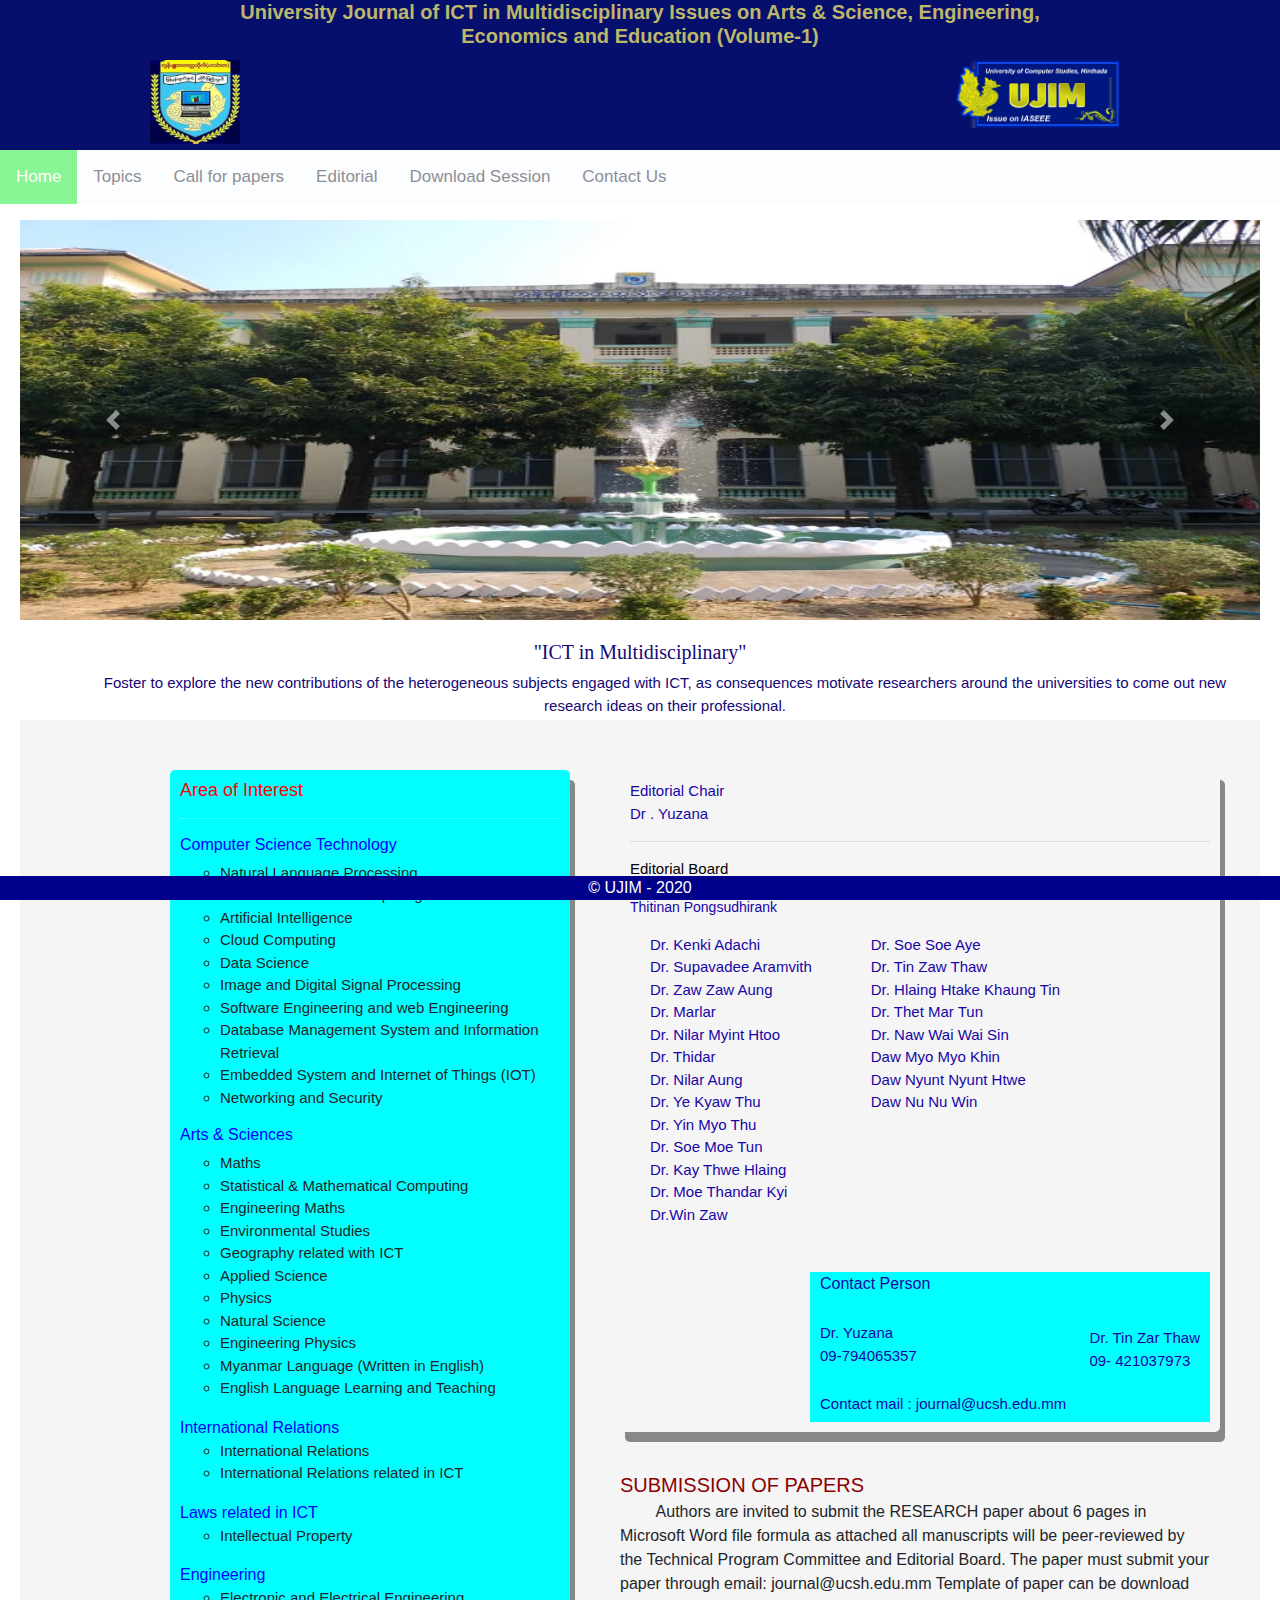
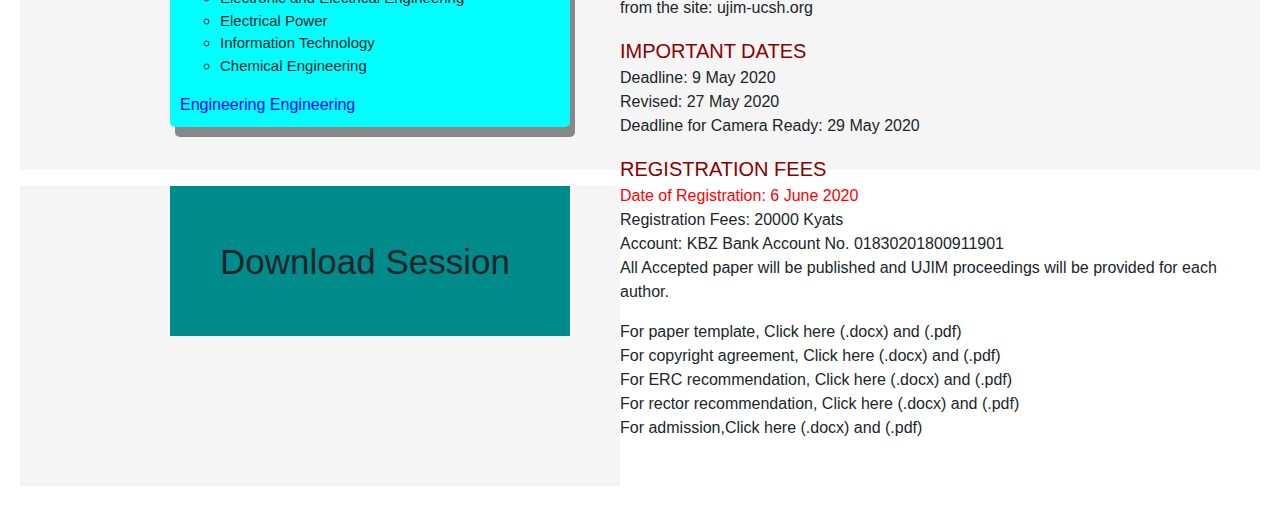
==== assignment1/index.html @ e3be50f8 "assignment1" ====
<!DOCTYPE html>
<html>
    <head>
        <title>UCSH</title>
      <link rel="stylesheet" type="text/css" href="style3.css">
      <meta name="viewport" content="width=device-width, initial-scale=1, shrink-to-fit=no">
        <title>Bootstrap 4 Carousel</title>
        <link rel="stylesheet" href="style4.css">
        <link rel="stylesheet" href="style5.css">
        <script src="style.js"></script>
        <script src="style2.js"></script>
        <script src="style3.js"></script>
    </head>
    <body>
        <div class="container">
            <div class="header">
                
                <div class="logo"><img src="logo.jpg" width="90px" class="imagelogo"></div>

                <div class="title"><h2 class="fontstyle" style="text-align: center;">University Journal of ICT in Multidisciplinary Issues on Arts & Science,
                    Engineering, Economics and Education (Volume-1)</h2></div>

                    <div class="logo1" style="text-align: right"><img src="logo1.png" width="170px" class="imagelogo1"></div>
                   
                    
            </div></div>

            <div class="topnav">
  <a class="active" href="#home">Home</a>
  <a href="#">Topics</a>
  <a href="#">Call for papers</a>
  <a href="#">Editorial</a>
  <a href="#">Download Session</a>
  <a href="#">Contact Us</a>
</div>

     <div class="mainbody">
                <div class="bs-example">
    <div id="myCarousel" class="carousel slide" data-ride="carousel">
        <!-- Carousel indicators -->
       <!--<ol class="carousel-indicators">
            <li data-target="#myCarousel" data-slide-to="0" class="active"></li>
            <li data-target="#myCarousel" data-slide-to="1"></li>
            <li data-target="#myCarousel" data-slide-to="2"></li>
        </ol>-->
        <!-- Wrapper for carousel items -->
        <div class="carousel-inner">
            <div class="carousel-item active">
                <img style="height: 400px;width: 100%;" src="image1.jpg" alt="First Slide">
            </div>
            <div class="carousel-item">
                <img style="height: 400px;width: 100%" src="image2.jpg" alt="Second Slide">
            </div>
            <div class="carousel-item">
                <img style="height: 400px;width: 100%;" src="image1.jpg" alt="Third Slide">
            </div>
        </div>
        <!-- Carousel controls -->
        <a class="carousel-control-prev" href="#myCarousel" data-slide="prev">
            <span class="carousel-control-prev-icon"></span>
        </a>
        <a class="carousel-control-next" href="#myCarousel" data-slide="next">
            <span class="carousel-control-next-icon"></span>
        </a>
    </div>
    </div>
    <h3 style="text-align: center;font-family: fantasy;color: #140775;font: lighter;font-size: 20px;">"ICT in Multidisciplinary"</h3>
    <p style="text-align: center;margin-left: 100px;margin-right:50px;color: #140775;font: lighter;font-size: 15px;position: absolute; ">
    Foster to explore the new contributions of the heterogeneous subjects engaged with ICT, as consequences motivate researchers around the universities to come out new research ideas on their professional.</p>
    </div>

    <div style="width:100%;height:1050px;background-color:whitesmoke;margin-top:200px;">
    <div class="container1" id="border">

    <h4 style="color: red;font-size: 18px">Area of Interest</h4>
    <hr class="new">
    <h5 style="font-size: 16px;color: blue;">Computer Science Technology </h5>
    <ul class="a">
        <li class="e">Natural Language Processing</li>
        <li class="e">Parallel Distributed Computing</li>
        <li class="e">Artificial Intelligence</li>
        <li class="e">Cloud Computing</li>
        <li class="e">Data Science</li>
        <li class="e">Image and Digital Signal Processing</li>
        <li class="e">Software Engineering and web Engineering</li>
        <li class="e">Database Management System and Information Retrieval</li>
        <li class="e">Embedded System and Internet of Things (IOT)</li>
        <li class="e">Networking and Security</li>   
    </ul>
    <h6 style="font-size: 16px;color: blue;">Arts & Sciences</h6>
    <ul class="a">
        <li class="e">Maths</li>
        <li class="e">Statistical & Mathematical Computing</li>
        <li class="e">Engineering Maths</li>
        <li class="e">Environmental Studies</li>
        <li class="e">Geography related with ICT</li>
        <li class="e">Applied Science</li>
        <li class="e">Physics</li>
        <li class="e">Natural Science</li>
        <li class="e">Engineering Physics</li>
        <li class="e">Myanmar Language (Written in English)</li> 
        <li class="e">English Language Learning and Teaching</li>  
    </ul>
    <h7 style="font-size: 16px;color: blue;">International Relations</h7>
    <ul class="a">
        <li class="e">International Relations</li>
        <li class="e">International Relations related in ICT</li>
    </ul>
    <h8 style="font-size: 16px;color: blue;">Laws related in ICT</h8>
        <ul class="a">
            <li class="e">Intellectual Property</li>
        </ul>
        <h9 style="font-size: 16px;color: blue;">Engineering</h9>
    <ul class="a">
        <li class="e">Electronic and Electrical Engineering</li>
        <li class="e">Electrical Power</li>
        <li class="e">Information Technology</li>
        <li class="e">Chemical Engineering</li>
    </ul>
    <h10 style="font-size: 16px;color: blue;">Engineering</h10>
    <h11 style="font-size: 16px;color: blue;">Engineering</h11>
  </div>

  <div class="container2" id="border">
    <p style="color:#1805a6;font-size: 15px">Editorial Chair<br>Dr . Yuzana</p>
    <hr class="new1">
    <p style="color:black;font-size: 15px">Editorial Board</p>
    <p style="color:#1805a6;font-size: 14px">Thitinan Pongsudhirank</p>
    <div style="float: left; margin-left: 20px;">
    <p style="color:#1805a6;font-size: 15px">     Dr. Kenki Adachi<br>
                                                    Dr. Supavadee Aramvith<br>
                                                    Dr. Zaw Zaw Aung<br>
                                                    Dr. Marlar<br>
                                                    Dr. Nilar Myint Htoo<br>
                                                    Dr. Thidar<br>
                                                    Dr. Nilar Aung<br>
                                                    Dr. Ye Kyaw Thu<br>
                                                    Dr. Yin Myo Thu<br>
                                                    Dr. Soe Moe Tun<br>
                                                    Dr. Kay Thwe Hlaing<br>
                                                    Dr. Moe Thandar Kyi<br>
                                                    Dr.Win Zaw</p>
    </div>
    <div style="float: right;margin-right:150px;">
        <p style="color:#1805a6;font-size: 15px">Dr. Soe Soe Aye<br>
                                                    Dr. Tin Zaw Thaw<br>
                                                    Dr. Hlaing Htake Khaung Tin<br>
                                                    Dr. Thet Mar Tun<br>
                                                    Dr. Naw Wai Wai Sin<br>
                                                    Daw Myo Myo Khin<br>
                                                    Daw Nyunt Nyunt Htwe<br>
                                                    Daw Nu Nu Win</p>
        </div>
        <div style="background-color: aqua; width: 400px; height: 150px; margin-top: 30px; float:right;">
        <p style="color:#1805a6 ;padding-left: 10px;">Contact Person</p>
        <p style="float:left;color:#1805a6 ;padding:10px;font-size: 15px;">
            Dr. Yuzana<br>
            09-794065357<br>
        </p>
        <p style="float:right;color:#1805a6 ;margin-top:5px;padding:10px; font-size: 15px;">
                    
            Dr. Tin Zar Thaw<br>
            09- 421037973<br>
            
        </p>
        <p style="float: left;;color:#1805a6 ; font-size: 15px;padding-left:10px ;">
                    
            Contact mail : journal@ucsh.edu.mm</p>

        </div>
        

  </div>
  <div style="float: left; background-color:whitesmoke; width: 600px;height: 300px;margin-top: 750px;margin-left:50px ;">
    <h11 style="color: darkred; font-size: 20px;">SUBMISSION OF PAPERS</h11>
  <p style="margin-right: 10px;"> &nbsp;&nbsp;&nbsp;&nbsp;&nbsp;&nbsp;&nbsp;&nbsp;Authors are invited to submit the RESEARCH paper about 6 pages in Microsoft Word file formula as attached all manuscripts will be peer-reviewed by the Technical Program Committee and Editorial Board. The paper must submit your paper through email: journal@ucsh.edu.mm Template of paper can be download from the site: ujim-ucsh.org </p>
  <h11 style="color: darkred; font-size: 20px;">IMPORTANT DATES</h11>
  <p>Deadline: 9 May 2020<br>
    Revised: 27 May 2020<br>
    Deadline for Camera Ready: 29 May 2020
    </p>
    <h11 style="color: darkred; font-size: 20px;">REGISTRATION FEES</h11>
    <p><span style="color: red;"> Date of Registration: 6 June 2020</span><br>
        Registration Fees: 20000 Kyats<br>
        Account: KBZ Bank Account No. 01830201800911901<br>
        All Accepted paper will be published and UJIM proceedings will be provided for each author. </p>
    <p>For paper template, Click here (.docx) and (.pdf)<br>
        For copyright agreement, Click here (.docx) and (.pdf)<br>
        For ERC recommendation, Click here (.docx) and (.pdf)<br>
        For rector recommendation, Click here (.docx) and (.pdf)<br>
        For admission,Click here (.docx) and (.pdf)</p>
</div>
    </div>
    <p></p>
    </div>
   
    <div style="width: 600px;height:300px;background-color:whitesmoke;">
    <p style="background-color: darkcyan;width: 400px; height: 150px;float: left;margin-left: 150px; font-size: 35px; font-weight: 100;padding-top: 50px;padding-left: 50px;"> Download Session </p>

    
</div>
    


 

            <div class="footer">
                © UJIM - 2020 
            </div>
        </div>
    </body>
</html>
---- assignment1/style3.css ----
.container
            {               
                width:100%;
                height: 500px;
                                               
            }
            .header
            {
                background-color: #060f6b;
                width:100%;
                height:150px;
                position:absolute;
                top:0;
                left:0;
                right: 0;
                            }
           
            .mainbody
            {
                position:absolute;
                top:200px;
                left:0px;
                right:0px;

                width:100%;
                height:550px;
                
            }
            .footer {
            position: fixed;
            left: 0;
            bottom: 0;
            width: 100%;
            background-color: darkblue;
            color: white;
            text-align: center;
            }
            .logo
            {
                padding-left: 150px;
                width:30%;                
                position: absolute; 
                
            }
            .logo1
            {
                padding-left: 950px;
                width:30%;
                position: absolute;               
                
                
            }
            .title
            {  
               margin-left:200px;
               margin-right:200px;
               padding-top: 0px;
               position: absolute;
                
            }
            .imagelogo
            {
              
                padding-top:60px;
            }
            .imagelogo1
            {
                padding-top: 60px;

            }
            .fontstyle
            {
                font-size: 20px;
                font-family: Arial,Roboto;
                font-weight: bold;
                color: darkkhaki;
            }
            
            /* navigationBar */

            .topnav {
                overflow: hidden;
                 background-color: #fcfdff;
                 position:absolute;
                top:150px;
                left: 0px;
                
                width:100%;
                }

                .topnav a {
                 float: left;
                color: #8d8f94;
                 text-align: center;
                padding: 14px 16px;
                 text-decoration: none;
                 font-size: 17px;
                 top:200px;

                }

            .topnav a:hover {
              background-color: #ddd;
              color: black;
            }

            .topnav a.active {
              background-color: #87f593;
              color: white;
            }

            /*image slider*/

            .carousel{
                    background: #2f4357;
                    margin-top: 20px;
                }
                .carousel-item{
                    text-align: center;
                    min-height: 280px; /* Prevent carousel from being distorted if for some reason image doesn't load */
                }
                .bs-example{
                    margin: 20px;
                }

                /* layout */
               body {
  padding: 20px;
  font: 1em Helvetica Neue, Helvetica, Arial, sans-serif;
}

* {box-sizing: border-box;}

p {
  margin: 0 0 1em 0;
}


.container1{
  border-radius: 5px;
  padding: 20px;
  width:400px;
  float: left ;
  position: relative;
  margin-left: 150px;
  margin-top: 50px;
  margin-bottom: 50px;
  background-color: aqua;
}

.container2{
  border-radius: 5px;
  padding: 20px;
  width:600px;
  float: right ;
  margin-left: 600px;
  margin-right: 300px;
  margin-top: 50px;
  background-color:whitesmoke;
  position: absolute;
}
/*list*/
ul.a {
  list-style-type: circle;
}

ul.b {
  list-style-type: square;
}

ol.c {
  list-style-type: upper-roman;
}

ol.d {
  list-style-type: lower-alpha;
}
li.e{
  font-size: 15px;
}
/*under line*/
hr.new {
  border-top: 1px dotted red;}
  span.ingredient {
    color:#45a049;
}
hr.new {
  border-top: 1px dotted wheat;}
  span.ingredient {
    color:#45a049;
}

/*border*/

#border{
  border: 0px solid;
  padding: 10px;
  box-shadow: 5px 10px #888888;
}
---- assignment1/style5.css ----
/*!
 *  Font Awesome 4.7.0 by @davegandy - http://fontawesome.io - @fontawesome
 *  License - http://fontawesome.io/license (Font: SIL OFL 1.1, CSS: MIT License)
 */@font-face{font-family:'FontAwesome';src:url('../fonts/fontawesome-webfont.eot?v=4.7.0');src:url('../fonts/fontawesome-webfont.eot?#iefix&v=4.7.0') format('embedded-opentype'),url('../fonts/fontawesome-webfont.woff2?v=4.7.0') format('woff2'),url('../fonts/fontawesome-webfont.woff?v=4.7.0') format('woff'),url('../fonts/fontawesome-webfont.ttf?v=4.7.0') format('truetype'),url('../fonts/fontawesome-webfont.svg?v=4.7.0#fontawesomeregular') format('svg');font-weight:normal;font-style:normal}.fa{display:inline-block;font:normal normal normal 14px/1 FontAwesome;font-size:inherit;text-rendering:auto;-webkit-font-smoothing:antialiased;-moz-osx-font-smoothing:grayscale}.fa-lg{font-size:1.33333333em;line-height:.75em;vertical-align:-15%}.fa-2x{font-size:2em}.fa-3x{font-size:3em}.fa-4x{font-size:4em}.fa-5x{font-size:5em}.fa-fw{width:1.28571429em;text-align:center}.fa-ul{padding-left:0;margin-left:2.14285714em;list-style-type:none}.fa-ul>li{position:relative}.fa-li{position:absolute;left:-2.14285714em;width:2.14285714em;top:.14285714em;text-align:center}.fa-li.fa-lg{left:-1.85714286em}.fa-border{padding:.2em .25em .15em;border:solid .08em #eee;border-radius:.1em}.fa-pull-left{float:left}.fa-pull-right{float:right}.fa.fa-pull-left{margin-right:.3em}.fa.fa-pull-right{margin-left:.3em}.pull-right{float:right}.pull-left{float:left}.fa.pull-left{margin-right:.3em}.fa.pull-right{margin-left:.3em}.fa-spin{-webkit-animation:fa-spin 2s infinite linear;animation:fa-spin 2s infinite linear}.fa-pulse{-webkit-animation:fa-spin 1s infinite steps(8);animation:fa-spin 1s infinite steps(8)}@-webkit-keyframes fa-spin{0%{-webkit-transform:rotate(0deg);transform:rotate(0deg)}100%{-webkit-transform:rotate(359deg);transform:rotate(359deg)}}@keyframes fa-spin{0%{-webkit-transform:rotate(0deg);transform:rotate(0deg)}100%{-webkit-transform:rotate(359deg);transform:rotate(359deg)}}.fa-rotate-90{-ms-filter:"progid:DXImageTransform.Microsoft.BasicImage(rotation=1)";-webkit-transform:rotate(90deg);-ms-transform:rotate(90deg);transform:rotate(90deg)}.fa-rotate-180{-ms-filter:"progid:DXImageTransform.Microsoft.BasicImage(rotation=2)";-webkit-transform:rotate(180deg);-ms-transform:rotate(180deg);transform:rotate(180deg)}.fa-rotate-270{-ms-filter:"progid:DXImageTransform.Microsoft.BasicImage(rotation=3)";-webkit-transform:rotate(270deg);-ms-transform:rotate(270deg);transform:rotate(270deg)}.fa-flip-horizontal{-ms-filter:"progid:DXImageTransform.Microsoft.BasicImage(rotation=0, mirror=1)";-webkit-transform:scale(-1, 1);-ms-transform:scale(-1, 1);transform:scale(-1, 1)}.fa-flip-vertical{-ms-filter:"progid:DXImageTransform.Microsoft.BasicImage(rotation=2, mirror=1)";-webkit-transform:scale(1, -1);-ms-transform:scale(1, -1);transform:scale(1, -1)}:root .fa-rotate-90,:root .fa-rotate-180,:root .fa-rotate-270,:root .fa-flip-horizontal,:root .fa-flip-vertical{filter:none}.fa-stack{position:relative;display:inline-block;width:2em;height:2em;line-height:2em;vertical-align:middle}.fa-stack-1x,.fa-stack-2x{position:absolute;left:0;width:100%;text-align:center}.fa-stack-1x{line-height:inherit}.fa-stack-2x{font-size:2em}.fa-inverse{color:#fff}.fa-glass:before{content:"\f000"}.fa-music:before{content:"\f001"}.fa-search:before{content:"\f002"}.fa-envelope-o:before{content:"\f003"}.fa-heart:before{content:"\f004"}.fa-star:before{content:"\f005"}.fa-star-o:before{content:"\f006"}.fa-user:before{content:"\f007"}.fa-film:before{content:"\f008"}.fa-th-large:before{content:"\f009"}.fa-th:before{content:"\f00a"}.fa-th-list:before{content:"\f00b"}.fa-check:before{content:"\f00c"}.fa-remove:before,.fa-close:before,.fa-times:before{content:"\f00d"}.fa-search-plus:before{content:"\f00e"}.fa-search-minus:before{content:"\f010"}.fa-power-off:before{content:"\f011"}.fa-signal:before{content:"\f012"}.fa-gear:before,.fa-cog:before{content:"\f013"}.fa-trash-o:before{content:"\f014"}.fa-home:before{content:"\f015"}.fa-file-o:before{content:"\f016"}.fa-clock-o:before{content:"\f017"}.fa-road:before{content:"\f018"}.fa-download:before{content:"\f019"}.fa-arrow-circle-o-down:before{content:"\f01a"}.fa-arrow-circle-o-up:before{content:"\f01b"}.fa-inbox:before{content:"\f01c"}.fa-play-circle-o:before{content:"\f01d"}.fa-rotate-right:before,.fa-repeat:before{content:"\f01e"}.fa-refresh:before{content:"\f021"}.fa-list-alt:before{content:"\f022"}.fa-lock:before{content:"\f023"}.fa-flag:before{content:"\f024"}.fa-headphones:before{content:"\f025"}.fa-volume-off:before{content:"\f026"}.fa-volume-down:before{content:"\f027"}.fa-volume-up:before{content:"\f028"}.fa-qrcode:before{content:"\f029"}.fa-barcode:before{content:"\f02a"}.fa-tag:before{content:"\f02b"}.fa-tags:before{content:"\f02c"}.fa-book:before{content:"\f02d"}.fa-bookmark:before{content:"\f02e"}.fa-print:before{content:"\f02f"}.fa-camera:before{content:"\f030"}.fa-font:before{content:"\f031"}.fa-bold:before{content:"\f032"}.fa-italic:before{content:"\f033"}.fa-text-height:before{content:"\f034"}.fa-text-width:before{content:"\f035"}.fa-align-left:before{content:"\f036"}.fa-align-center:before{content:"\f037"}.fa-align-right:before{content:"\f038"}.fa-align-justify:before{content:"\f039"}.fa-list:before{content:"\f03a"}.fa-dedent:before,.fa-outdent:before{content:"\f03b"}.fa-indent:before{content:"\f03c"}.fa-video-camera:before{content:"\f03d"}.fa-photo:before,.fa-image:before,.fa-picture-o:before{content:"\f03e"}.fa-pencil:before{content:"\f040"}.fa-map-marker:before{content:"\f041"}.fa-adjust:before{content:"\f042"}.fa-tint:before{content:"\f043"}.fa-edit:before,.fa-pencil-square-o:before{content:"\f044"}.fa-share-square-o:before{content:"\f045"}.fa-check-square-o:before{content:"\f046"}.fa-arrows:before{content:"\f047"}.fa-step-backward:before{content:"\f048"}.fa-fast-backward:before{content:"\f049"}.fa-backward:before{content:"\f04a"}.fa-play:before{content:"\f04b"}.fa-pause:before{content:"\f04c"}.fa-stop:before{content:"\f04d"}.fa-forward:before{content:"\f04e"}.fa-fast-forward:before{content:"\f050"}.fa-step-forward:before{content:"\f051"}.fa-eject:before{content:"\f052"}.fa-chevron-left:before{content:"\f053"}.fa-chevron-right:before{content:"\f054"}.fa-plus-circle:before{content:"\f055"}.fa-minus-circle:before{content:"\f056"}.fa-times-circle:before{content:"\f057"}.fa-check-circle:before{content:"\f058"}.fa-question-circle:before{content:"\f059"}.fa-info-circle:before{content:"\f05a"}.fa-crosshairs:before{content:"\f05b"}.fa-times-circle-o:before{content:"\f05c"}.fa-check-circle-o:before{content:"\f05d"}.fa-ban:before{content:"\f05e"}.fa-arrow-left:before{content:"\f060"}.fa-arrow-right:before{content:"\f061"}.fa-arrow-up:before{content:"\f062"}.fa-arrow-down:before{content:"\f063"}.fa-mail-forward:before,.fa-share:before{content:"\f064"}.fa-expand:before{content:"\f065"}.fa-compress:before{content:"\f066"}.fa-plus:before{content:"\f067"}.fa-minus:before{content:"\f068"}.fa-asterisk:before{content:"\f069"}.fa-exclamation-circle:before{content:"\f06a"}.fa-gift:before{content:"\f06b"}.fa-leaf:before{content:"\f06c"}.fa-fire:before{content:"\f06d"}.fa-eye:before{content:"\f06e"}.fa-eye-slash:before{content:"\f070"}.fa-warning:before,.fa-exclamation-triangle:before{content:"\f071"}.fa-plane:before{content:"\f072"}.fa-calendar:before{content:"\f073"}.fa-random:before{content:"\f074"}.fa-comment:before{content:"\f075"}.fa-magnet:before{content:"\f076"}.fa-chevron-up:before{content:"\f077"}.fa-chevron-down:before{content:"\f078"}.fa-retweet:before{content:"\f079"}.fa-shopping-cart:before{content:"\f07a"}.fa-folder:before{content:"\f07b"}.fa-folder-open:before{content:"\f07c"}.fa-arrows-v:before{content:"\f07d"}.fa-arrows-h:before{content:"\f07e"}.fa-bar-chart-o:before,.fa-bar-chart:before{content:"\f080"}.fa-twitter-square:before{content:"\f081"}.fa-facebook-square:before{content:"\f082"}.fa-camera-retro:before{content:"\f083"}.fa-key:before{content:"\f084"}.fa-gears:before,.fa-cogs:before{content:"\f085"}.fa-comments:before{content:"\f086"}.fa-thumbs-o-up:before{content:"\f087"}.fa-thumbs-o-down:before{content:"\f088"}.fa-star-half:before{content:"\f089"}.fa-heart-o:before{content:"\f08a"}.fa-sign-out:before{content:"\f08b"}.fa-linkedin-square:before{content:"\f08c"}.fa-thumb-tack:before{content:"\f08d"}.fa-external-link:before{content:"\f08e"}.fa-sign-in:before{content:"\f090"}.fa-trophy:before{content:"\f091"}.fa-github-square:before{content:"\f092"}.fa-upload:before{content:"\f093"}.fa-lemon-o:before{content:"\f094"}.fa-phone:before{content:"\f095"}.fa-square-o:before{content:"\f096"}.fa-bookmark-o:before{content:"\f097"}.fa-phone-square:before{content:"\f098"}.fa-twitter:before{content:"\f099"}.fa-facebook-f:before,.fa-facebook:before{content:"\f09a"}.fa-github:before{content:"\f09b"}.fa-unlock:before{content:"\f09c"}.fa-credit-card:before{content:"\f09d"}.fa-feed:before,.fa-rss:before{content:"\f09e"}.fa-hdd-o:before{content:"\f0a0"}.fa-bullhorn:before{content:"\f0a1"}.fa-bell:before{content:"\f0f3"}.fa-certificate:before{content:"\f0a3"}.fa-hand-o-right:before{content:"\f0a4"}.fa-hand-o-left:before{content:"\f0a5"}.fa-hand-o-up:before{content:"\f0a6"}.fa-hand-o-down:before{content:"\f0a7"}.fa-arrow-circle-left:before{content:"\f0a8"}.fa-arrow-circle-right:before{content:"\f0a9"}.fa-arrow-circle-up:before{content:"\f0aa"}.fa-arrow-circle-down:before{content:"\f0ab"}.fa-globe:before{content:"\f0ac"}.fa-wrench:before{content:"\f0ad"}.fa-tasks:before{content:"\f0ae"}.fa-filter:before{content:"\f0b0"}.fa-briefcase:before{content:"\f0b1"}.fa-arrows-alt:before{content:"\f0b2"}.fa-group:before,.fa-users:before{content:"\f0c0"}.fa-chain:before,.fa-link:before{content:"\f0c1"}.fa-cloud:before{content:"\f0c2"}.fa-flask:before{content:"\f0c3"}.fa-cut:before,.fa-scissors:before{content:"\f0c4"}.fa-copy:before,.fa-files-o:before{content:"\f0c5"}.fa-paperclip:before{content:"\f0c6"}.fa-save:before,.fa-floppy-o:before{content:"\f0c7"}.fa-square:before{content:"\f0c8"}.fa-navicon:before,.fa-reorder:before,.fa-bars:before{content:"\f0c9"}.fa-list-ul:before{content:"\f0ca"}.fa-list-ol:before{content:"\f0cb"}.fa-strikethrough:before{content:"\f0cc"}.fa-underline:before{content:"\f0cd"}.fa-table:before{content:"\f0ce"}.fa-magic:before{content:"\f0d0"}.fa-truck:before{content:"\f0d1"}.fa-pinterest:before{content:"\f0d2"}.fa-pinterest-square:before{content:"\f0d3"}.fa-google-plus-square:before{content:"\f0d4"}.fa-google-plus:before{content:"\f0d5"}.fa-money:before{content:"\f0d6"}.fa-caret-down:before{content:"\f0d7"}.fa-caret-up:before{content:"\f0d8"}.fa-caret-left:before{content:"\f0d9"}.fa-caret-right:before{content:"\f0da"}.fa-columns:before{content:"\f0db"}.fa-unsorted:before,.fa-sort:before{content:"\f0dc"}.fa-sort-down:before,.fa-sort-desc:before{content:"\f0dd"}.fa-sort-up:before,.fa-sort-asc:before{content:"\f0de"}.fa-envelope:before{content:"\f0e0"}.fa-linkedin:before{content:"\f0e1"}.fa-rotate-left:before,.fa-undo:before{content:"\f0e2"}.fa-legal:before,.fa-gavel:before{content:"\f0e3"}.fa-dashboard:before,.fa-tachometer:before{content:"\f0e4"}.fa-comment-o:before{content:"\f0e5"}.fa-comments-o:before{content:"\f0e6"}.fa-flash:before,.fa-bolt:before{content:"\f0e7"}.fa-sitemap:before{content:"\f0e8"}.fa-umbrella:before{content:"\f0e9"}.fa-paste:before,.fa-clipboard:before{content:"\f0ea"}.fa-lightbulb-o:before{content:"\f0eb"}.fa-exchange:before{content:"\f0ec"}.fa-cloud-download:before{content:"\f0ed"}.fa-cloud-upload:before{content:"\f0ee"}.fa-user-md:before{content:"\f0f0"}.fa-stethoscope:before{content:"\f0f1"}.fa-suitcase:before{content:"\f0f2"}.fa-bell-o:before{content:"\f0a2"}.fa-coffee:before{content:"\f0f4"}.fa-cutlery:before{content:"\f0f5"}.fa-file-text-o:before{content:"\f0f6"}.fa-building-o:before{content:"\f0f7"}.fa-hospital-o:before{content:"\f0f8"}.fa-ambulance:before{content:"\f0f9"}.fa-medkit:before{content:"\f0fa"}.fa-fighter-jet:before{content:"\f0fb"}.fa-beer:before{content:"\f0fc"}.fa-h-square:before{content:"\f0fd"}.fa-plus-square:before{content:"\f0fe"}.fa-angle-double-left:before{content:"\f100"}.fa-angle-double-right:before{content:"\f101"}.fa-angle-double-up:before{content:"\f102"}.fa-angle-double-down:before{content:"\f103"}.fa-angle-left:before{content:"\f104"}.fa-angle-right:before{content:"\f105"}.fa-angle-up:before{content:"\f106"}.fa-angle-down:before{content:"\f107"}.fa-desktop:before{content:"\f108"}.fa-laptop:before{content:"\f109"}.fa-tablet:before{content:"\f10a"}.fa-mobile-phone:before,.fa-mobile:before{content:"\f10b"}.fa-circle-o:before{content:"\f10c"}.fa-quote-left:before{content:"\f10d"}.fa-quote-right:before{content:"\f10e"}.fa-spinner:before{content:"\f110"}.fa-circle:before{content:"\f111"}.fa-mail-reply:before,.fa-reply:before{content:"\f112"}.fa-github-alt:before{content:"\f113"}.fa-folder-o:before{content:"\f114"}.fa-folder-open-o:before{content:"\f115"}.fa-smile-o:before{content:"\f118"}.fa-frown-o:before{content:"\f119"}.fa-meh-o:before{content:"\f11a"}.fa-gamepad:before{content:"\f11b"}.fa-keyboard-o:before{content:"\f11c"}.fa-flag-o:before{content:"\f11d"}.fa-flag-checkered:before{content:"\f11e"}.fa-terminal:before{content:"\f120"}.fa-code:before{content:"\f121"}.fa-mail-reply-all:before,.fa-reply-all:before{content:"\f122"}.fa-star-half-empty:before,.fa-star-half-full:before,.fa-star-half-o:before{content:"\f123"}.fa-location-arrow:before{content:"\f124"}.fa-crop:before{content:"\f125"}.fa-code-fork:before{content:"\f126"}.fa-unlink:before,.fa-chain-broken:before{content:"\f127"}.fa-question:before{content:"\f128"}.fa-info:before{content:"\f129"}.fa-exclamation:before{content:"\f12a"}.fa-superscript:before{content:"\f12b"}.fa-subscript:before{content:"\f12c"}.fa-eraser:before{content:"\f12d"}.fa-puzzle-piece:before{content:"\f12e"}.fa-microphone:before{content:"\f130"}.fa-microphone-slash:before{content:"\f131"}.fa-shield:before{content:"\f132"}.fa-calendar-o:before{content:"\f133"}.fa-fire-extinguisher:before{content:"\f134"}.fa-rocket:before{content:"\f135"}.fa-maxcdn:before{content:"\f136"}.fa-chevron-circle-left:before{content:"\f137"}.fa-chevron-circle-right:before{content:"\f138"}.fa-chevron-circle-up:before{content:"\f139"}.fa-chevron-circle-down:before{content:"\f13a"}.fa-html5:before{content:"\f13b"}.fa-css3:before{content:"\f13c"}.fa-anchor:before{content:"\f13d"}.fa-unlock-alt:before{content:"\f13e"}.fa-bullseye:before{content:"\f140"}.fa-ellipsis-h:before{content:"\f141"}.fa-ellipsis-v:before{content:"\f142"}.fa-rss-square:before{content:"\f143"}.fa-play-circle:before{content:"\f144"}.fa-ticket:before{content:"\f145"}.fa-minus-square:before{content:"\f146"}.fa-minus-square-o:before{content:"\f147"}.fa-level-up:before{content:"\f148"}.fa-level-down:before{content:"\f149"}.fa-check-square:before{content:"\f14a"}.fa-pencil-square:before{content:"\f14b"}.fa-external-link-square:before{content:"\f14c"}.fa-share-square:before{content:"\f14d"}.fa-compass:before{content:"\f14e"}.fa-toggle-down:before,.fa-caret-square-o-down:before{content:"\f150"}.fa-toggle-up:before,.fa-caret-square-o-up:before{content:"\f151"}.fa-toggle-right:before,.fa-caret-square-o-right:before{content:"\f152"}.fa-euro:before,.fa-eur:before{content:"\f153"}.fa-gbp:before{content:"\f154"}.fa-dollar:before,.fa-usd:before{content:"\f155"}.fa-rupee:before,.fa-inr:before{content:"\f156"}.fa-cny:before,.fa-rmb:before,.fa-yen:before,.fa-jpy:before{content:"\f157"}.fa-ruble:before,.fa-rouble:before,.fa-rub:before{content:"\f158"}.fa-won:before,.fa-krw:before{content:"\f159"}.fa-bitcoin:before,.fa-btc:before{content:"\f15a"}.fa-file:before{content:"\f15b"}.fa-file-text:before{content:"\f15c"}.fa-sort-alpha-asc:before{content:"\f15d"}.fa-sort-alpha-desc:before{content:"\f15e"}.fa-sort-amount-asc:before{content:"\f160"}.fa-sort-amount-desc:before{content:"\f161"}.fa-sort-numeric-asc:before{content:"\f162"}.fa-sort-numeric-desc:before{content:"\f163"}.fa-thumbs-up:before{content:"\f164"}.fa-thumbs-down:before{content:"\f165"}.fa-youtube-square:before{content:"\f166"}.fa-youtube:before{content:"\f167"}.fa-xing:before{content:"\f168"}.fa-xing-square:before{content:"\f169"}.fa-youtube-play:before{content:"\f16a"}.fa-dropbox:before{content:"\f16b"}.fa-stack-overflow:before{content:"\f16c"}.fa-instagram:before{content:"\f16d"}.fa-flickr:before{content:"\f16e"}.fa-adn:before{content:"\f170"}.fa-bitbucket:before{content:"\f171"}.fa-bitbucket-square:before{content:"\f172"}.fa-tumblr:before{content:"\f173"}.fa-tumblr-square:before{content:"\f174"}.fa-long-arrow-down:before{content:"\f175"}.fa-long-arrow-up:before{content:"\f176"}.fa-long-arrow-left:before{content:"\f177"}.fa-long-arrow-right:before{content:"\f178"}.fa-apple:before{content:"\f179"}.fa-windows:before{content:"\f17a"}.fa-android:before{content:"\f17b"}.fa-linux:before{content:"\f17c"}.fa-dribbble:before{content:"\f17d"}.fa-skype:before{content:"\f17e"}.fa-foursquare:before{content:"\f180"}.fa-trello:before{content:"\f181"}.fa-female:before{content:"\f182"}.fa-male:before{content:"\f183"}.fa-gittip:before,.fa-gratipay:before{content:"\f184"}.fa-sun-o:before{content:"\f185"}.fa-moon-o:before{content:"\f186"}.fa-archive:before{content:"\f187"}.fa-bug:before{content:"\f188"}.fa-vk:before{content:"\f189"}.fa-weibo:before{content:"\f18a"}.fa-renren:before{content:"\f18b"}.fa-pagelines:before{content:"\f18c"}.fa-stack-exchange:before{content:"\f18d"}.fa-arrow-circle-o-right:before{content:"\f18e"}.fa-arrow-circle-o-left:before{content:"\f190"}.fa-toggle-left:before,.fa-caret-square-o-left:before{content:"\f191"}.fa-dot-circle-o:before{content:"\f192"}.fa-wheelchair:before{content:"\f193"}.fa-vimeo-square:before{content:"\f194"}.fa-turkish-lira:before,.fa-try:before{content:"\f195"}.fa-plus-square-o:before{content:"\f196"}.fa-space-shuttle:before{content:"\f197"}.fa-slack:before{content:"\f198"}.fa-envelope-square:before{content:"\f199"}.fa-wordpress:before{content:"\f19a"}.fa-openid:before{content:"\f19b"}.fa-institution:before,.fa-bank:before,.fa-university:before{content:"\f19c"}.fa-mortar-board:before,.fa-graduation-cap:before{content:"\f19d"}.fa-yahoo:before{content:"\f19e"}.fa-google:before{content:"\f1a0"}.fa-reddit:before{content:"\f1a1"}.fa-reddit-square:before{content:"\f1a2"}.fa-stumbleupon-circle:before{content:"\f1a3"}.fa-stumbleupon:before{content:"\f1a4"}.fa-delicious:before{content:"\f1a5"}.fa-digg:before{content:"\f1a6"}.fa-pied-piper-pp:before{content:"\f1a7"}.fa-pied-piper-alt:before{content:"\f1a8"}.fa-drupal:before{content:"\f1a9"}.fa-joomla:before{content:"\f1aa"}.fa-language:before{content:"\f1ab"}.fa-fax:before{content:"\f1ac"}.fa-building:before{content:"\f1ad"}.fa-child:before{content:"\f1ae"}.fa-paw:before{content:"\f1b0"}.fa-spoon:before{content:"\f1b1"}.fa-cube:before{content:"\f1b2"}.fa-cubes:before{content:"\f1b3"}.fa-behance:before{content:"\f1b4"}.fa-behance-square:before{content:"\f1b5"}.fa-steam:before{content:"\f1b6"}.fa-steam-square:before{content:"\f1b7"}.fa-recycle:before{content:"\f1b8"}.fa-automobile:before,.fa-car:before{content:"\f1b9"}.fa-cab:before,.fa-taxi:before{content:"\f1ba"}.fa-tree:before{content:"\f1bb"}.fa-spotify:before{content:"\f1bc"}.fa-deviantart:before{content:"\f1bd"}.fa-soundcloud:before{content:"\f1be"}.fa-database:before{content:"\f1c0"}.fa-file-pdf-o:before{content:"\f1c1"}.fa-file-word-o:before{content:"\f1c2"}.fa-file-excel-o:before{content:"\f1c3"}.fa-file-powerpoint-o:before{content:"\f1c4"}.fa-file-photo-o:before,.fa-file-picture-o:before,.fa-file-image-o:before{content:"\f1c5"}.fa-file-zip-o:before,.fa-file-archive-o:before{content:"\f1c6"}.fa-file-sound-o:before,.fa-file-audio-o:before{content:"\f1c7"}.fa-file-movie-o:before,.fa-file-video-o:before{content:"\f1c8"}.fa-file-code-o:before{content:"\f1c9"}.fa-vine:before{content:"\f1ca"}.fa-codepen:before{content:"\f1cb"}.fa-jsfiddle:before{content:"\f1cc"}.fa-life-bouy:before,.fa-life-buoy:before,.fa-life-saver:before,.fa-support:before,.fa-life-ring:before{content:"\f1cd"}.fa-circle-o-notch:before{content:"\f1ce"}.fa-ra:before,.fa-resistance:before,.fa-rebel:before{content:"\f1d0"}.fa-ge:before,.fa-empire:before{content:"\f1d1"}.fa-git-square:before{content:"\f1d2"}.fa-git:before{content:"\f1d3"}.fa-y-combinator-square:before,.fa-yc-square:before,.fa-hacker-news:before{content:"\f1d4"}.fa-tencent-weibo:before{content:"\f1d5"}.fa-qq:before{content:"\f1d6"}.fa-wechat:before,.fa-weixin:before{content:"\f1d7"}.fa-send:before,.fa-paper-plane:before{content:"\f1d8"}.fa-send-o:before,.fa-paper-plane-o:before{content:"\f1d9"}.fa-history:before{content:"\f1da"}.fa-circle-thin:before{content:"\f1db"}.fa-header:before{content:"\f1dc"}.fa-paragraph:before{content:"\f1dd"}.fa-sliders:before{content:"\f1de"}.fa-share-alt:before{content:"\f1e0"}.fa-share-alt-square:before{content:"\f1e1"}.fa-bomb:before{content:"\f1e2"}.fa-soccer-ball-o:before,.fa-futbol-o:before{content:"\f1e3"}.fa-tty:before{content:"\f1e4"}.fa-binoculars:before{content:"\f1e5"}.fa-plug:before{content:"\f1e6"}.fa-slideshare:before{content:"\f1e7"}.fa-twitch:before{content:"\f1e8"}.fa-yelp:before{content:"\f1e9"}.fa-newspaper-o:before{content:"\f1ea"}.fa-wifi:before{content:"\f1eb"}.fa-calculator:before{content:"\f1ec"}.fa-paypal:before{content:"\f1ed"}.fa-google-wallet:before{content:"\f1ee"}.fa-cc-visa:before{content:"\f1f0"}.fa-cc-mastercard:before{content:"\f1f1"}.fa-cc-discover:before{content:"\f1f2"}.fa-cc-amex:before{content:"\f1f3"}.fa-cc-paypal:before{content:"\f1f4"}.fa-cc-stripe:before{content:"\f1f5"}.fa-bell-slash:before{content:"\f1f6"}.fa-bell-slash-o:before{content:"\f1f7"}.fa-trash:before{content:"\f1f8"}.fa-copyright:before{content:"\f1f9"}.fa-at:before{content:"\f1fa"}.fa-eyedropper:before{content:"\f1fb"}.fa-paint-brush:before{content:"\f1fc"}.fa-birthday-cake:before{content:"\f1fd"}.fa-area-chart:before{content:"\f1fe"}.fa-pie-chart:before{content:"\f200"}.fa-line-chart:before{content:"\f201"}.fa-lastfm:before{content:"\f202"}.fa-lastfm-square:before{content:"\f203"}.fa-toggle-off:before{content:"\f204"}.fa-toggle-on:before{content:"\f205"}.fa-bicycle:before{content:"\f206"}.fa-bus:before{content:"\f207"}.fa-ioxhost:before{content:"\f208"}.fa-angellist:before{content:"\f209"}.fa-cc:before{content:"\f20a"}.fa-shekel:before,.fa-sheqel:before,.fa-ils:before{content:"\f20b"}.fa-meanpath:before{content:"\f20c"}.fa-buysellads:before{content:"\f20d"}.fa-connectdevelop:before{content:"\f20e"}.fa-dashcube:before{content:"\f210"}.fa-forumbee:before{content:"\f211"}.fa-leanpub:before{content:"\f212"}.fa-sellsy:before{content:"\f213"}.fa-shirtsinbulk:before{content:"\f214"}.fa-simplybuilt:before{content:"\f215"}.fa-skyatlas:before{content:"\f216"}.fa-cart-plus:before{content:"\f217"}.fa-cart-arrow-down:before{content:"\f218"}.fa-diamond:before{content:"\f219"}.fa-ship:before{content:"\f21a"}.fa-user-secret:before{content:"\f21b"}.fa-motorcycle:before{content:"\f21c"}.fa-street-view:before{content:"\f21d"}.fa-heartbeat:before{content:"\f21e"}.fa-venus:before{content:"\f221"}.fa-mars:before{content:"\f222"}.fa-mercury:before{content:"\f223"}.fa-intersex:before,.fa-transgender:before{content:"\f224"}.fa-transgender-alt:before{content:"\f225"}.fa-venus-double:before{content:"\f226"}.fa-mars-double:before{content:"\f227"}.fa-venus-mars:before{content:"\f228"}.fa-mars-stroke:before{content:"\f229"}.fa-mars-stroke-v:before{content:"\f22a"}.fa-mars-stroke-h:before{content:"\f22b"}.fa-neuter:before{content:"\f22c"}.fa-genderless:before{content:"\f22d"}.fa-facebook-official:before{content:"\f230"}.fa-pinterest-p:before{content:"\f231"}.fa-whatsapp:before{content:"\f232"}.fa-server:before{content:"\f233"}.fa-user-plus:before{content:"\f234"}.fa-user-times:before{content:"\f235"}.fa-hotel:before,.fa-bed:before{content:"\f236"}.fa-viacoin:before{content:"\f237"}.fa-train:before{content:"\f238"}.fa-subway:before{content:"\f239"}.fa-medium:before{content:"\f23a"}.fa-yc:before,.fa-y-combinator:before{content:"\f23b"}.fa-optin-monster:before{content:"\f23c"}.fa-opencart:before{content:"\f23d"}.fa-expeditedssl:before{content:"\f23e"}.fa-battery-4:before,.fa-battery:before,.fa-battery-full:before{content:"\f240"}.fa-battery-3:before,.fa-battery-three-quarters:before{content:"\f241"}.fa-battery-2:before,.fa-battery-half:before{content:"\f242"}.fa-battery-1:before,.fa-battery-quarter:before{content:"\f243"}.fa-battery-0:before,.fa-battery-empty:before{content:"\f244"}.fa-mouse-pointer:before{content:"\f245"}.fa-i-cursor:before{content:"\f246"}.fa-object-group:before{content:"\f247"}.fa-object-ungroup:before{content:"\f248"}.fa-sticky-note:before{content:"\f249"}.fa-sticky-note-o:before{content:"\f24a"}.fa-cc-jcb:before{content:"\f24b"}.fa-cc-diners-club:before{content:"\f24c"}.fa-clone:before{content:"\f24d"}.fa-balance-scale:before{content:"\f24e"}.fa-hourglass-o:before{content:"\f250"}.fa-hourglass-1:before,.fa-hourglass-start:before{content:"\f251"}.fa-hourglass-2:before,.fa-hourglass-half:before{content:"\f252"}.fa-hourglass-3:before,.fa-hourglass-end:before{content:"\f253"}.fa-hourglass:before{content:"\f254"}.fa-hand-grab-o:before,.fa-hand-rock-o:before{content:"\f255"}.fa-hand-stop-o:before,.fa-hand-paper-o:before{content:"\f256"}.fa-hand-scissors-o:before{content:"\f257"}.fa-hand-lizard-o:before{content:"\f258"}.fa-hand-spock-o:before{content:"\f259"}.fa-hand-pointer-o:before{content:"\f25a"}.fa-hand-peace-o:before{content:"\f25b"}.fa-trademark:before{content:"\f25c"}.fa-registered:before{content:"\f25d"}.fa-creative-commons:before{content:"\f25e"}.fa-gg:before{content:"\f260"}.fa-gg-circle:before{content:"\f261"}.fa-tripadvisor:before{content:"\f262"}.fa-odnoklassniki:before{content:"\f263"}.fa-odnoklassniki-square:before{content:"\f264"}.fa-get-pocket:before{content:"\f265"}.fa-wikipedia-w:before{content:"\f266"}.fa-safari:before{content:"\f267"}.fa-chrome:before{content:"\f268"}.fa-firefox:before{content:"\f269"}.fa-opera:before{content:"\f26a"}.fa-internet-explorer:before{content:"\f26b"}.fa-tv:before,.fa-television:before{content:"\f26c"}.fa-contao:before{content:"\f26d"}.fa-500px:before{content:"\f26e"}.fa-amazon:before{content:"\f270"}.fa-calendar-plus-o:before{content:"\f271"}.fa-calendar-minus-o:before{content:"\f272"}.fa-calendar-times-o:before{content:"\f273"}.fa-calendar-check-o:before{content:"\f274"}.fa-industry:before{content:"\f275"}.fa-map-pin:before{content:"\f276"}.fa-map-signs:before{content:"\f277"}.fa-map-o:before{content:"\f278"}.fa-map:before{content:"\f279"}.fa-commenting:before{content:"\f27a"}.fa-commenting-o:before{content:"\f27b"}.fa-houzz:before{content:"\f27c"}.fa-vimeo:before{content:"\f27d"}.fa-black-tie:before{content:"\f27e"}.fa-fonticons:before{content:"\f280"}.fa-reddit-alien:before{content:"\f281"}.fa-edge:before{content:"\f282"}.fa-credit-card-alt:before{content:"\f283"}.fa-codiepie:before{content:"\f284"}.fa-modx:before{content:"\f285"}.fa-fort-awesome:before{content:"\f286"}.fa-usb:before{content:"\f287"}.fa-product-hunt:before{content:"\f288"}.fa-mixcloud:before{content:"\f289"}.fa-scribd:before{content:"\f28a"}.fa-pause-circle:before{content:"\f28b"}.fa-pause-circle-o:before{content:"\f28c"}.fa-stop-circle:before{content:"\f28d"}.fa-stop-circle-o:before{content:"\f28e"}.fa-shopping-bag:before{content:"\f290"}.fa-shopping-basket:before{content:"\f291"}.fa-hashtag:before{content:"\f292"}.fa-bluetooth:before{content:"\f293"}.fa-bluetooth-b:before{content:"\f294"}.fa-percent:before{content:"\f295"}.fa-gitlab:before{content:"\f296"}.fa-wpbeginner:before{content:"\f297"}.fa-wpforms:before{content:"\f298"}.fa-envira:before{content:"\f299"}.fa-universal-access:before{content:"\f29a"}.fa-wheelchair-alt:before{content:"\f29b"}.fa-question-circle-o:before{content:"\f29c"}.fa-blind:before{content:"\f29d"}.fa-audio-description:before{content:"\f29e"}.fa-volume-control-phone:before{content:"\f2a0"}.fa-braille:before{content:"\f2a1"}.fa-assistive-listening-systems:before{content:"\f2a2"}.fa-asl-interpreting:before,.fa-american-sign-language-interpreting:before{content:"\f2a3"}.fa-deafness:before,.fa-hard-of-hearing:before,.fa-deaf:before{content:"\f2a4"}.fa-glide:before{content:"\f2a5"}.fa-glide-g:before{content:"\f2a6"}.fa-signing:before,.fa-sign-language:before{content:"\f2a7"}.fa-low-vision:before{content:"\f2a8"}.fa-viadeo:before{content:"\f2a9"}.fa-viadeo-square:before{content:"\f2aa"}.fa-snapchat:before{content:"\f2ab"}.fa-snapchat-ghost:before{content:"\f2ac"}.fa-snapchat-square:before{content:"\f2ad"}.fa-pied-piper:before{content:"\f2ae"}.fa-first-order:before{content:"\f2b0"}.fa-yoast:before{content:"\f2b1"}.fa-themeisle:before{content:"\f2b2"}.fa-google-plus-circle:before,.fa-google-plus-official:before{content:"\f2b3"}.fa-fa:before,.fa-font-awesome:before{content:"\f2b4"}.fa-handshake-o:before{content:"\f2b5"}.fa-envelope-open:before{content:"\f2b6"}.fa-envelope-open-o:before{content:"\f2b7"}.fa-linode:before{content:"\f2b8"}.fa-address-book:before{content:"\f2b9"}.fa-address-book-o:before{content:"\f2ba"}.fa-vcard:before,.fa-address-card:before{content:"\f2bb"}.fa-vcard-o:before,.fa-address-card-o:before{content:"\f2bc"}.fa-user-circle:before{content:"\f2bd"}.fa-user-circle-o:before{content:"\f2be"}.fa-user-o:before{content:"\f2c0"}.fa-id-badge:before{content:"\f2c1"}.fa-drivers-license:before,.fa-id-card:before{content:"\f2c2"}.fa-drivers-license-o:before,.fa-id-card-o:before{content:"\f2c3"}.fa-quora:before{content:"\f2c4"}.fa-free-code-camp:before{content:"\f2c5"}.fa-telegram:before{content:"\f2c6"}.fa-thermometer-4:before,.fa-thermometer:before,.fa-thermometer-full:before{content:"\f2c7"}.fa-thermometer-3:before,.fa-thermometer-three-quarters:before{content:"\f2c8"}.fa-thermometer-2:before,.fa-thermometer-half:before{content:"\f2c9"}.fa-thermometer-1:before,.fa-thermometer-quarter:before{content:"\f2ca"}.fa-thermometer-0:before,.fa-thermometer-empty:before{content:"\f2cb"}.fa-shower:before{content:"\f2cc"}.fa-bathtub:before,.fa-s15:before,.fa-bath:before{content:"\f2cd"}.fa-podcast:before{content:"\f2ce"}.fa-window-maximize:before{content:"\f2d0"}.fa-window-minimize:before{content:"\f2d1"}.fa-window-restore:before{content:"\f2d2"}.fa-times-rectangle:before,.fa-window-close:before{content:"\f2d3"}.fa-times-rectangle-o:before,.fa-window-close-o:before{content:"\f2d4"}.fa-bandcamp:before{content:"\f2d5"}.fa-grav:before{content:"\f2d6"}.fa-etsy:before{content:"\f2d7"}.fa-imdb:before{content:"\f2d8"}.fa-ravelry:before{content:"\f2d9"}.fa-eercast:before{content:"\f2da"}.fa-microchip:before{content:"\f2db"}.fa-snowflake-o:before{content:"\f2dc"}.fa-superpowers:before{content:"\f2dd"}.fa-wpexplorer:before{content:"\f2de"}.fa-meetup:before{content:"\f2e0"}.sr-only{position:absolute;width:1px;height:1px;padding:0;margin:-1px;overflow:hidden;clip:rect(0, 0, 0, 0);border:0}.sr-only-focusable:active,.sr-only-focusable:focus{position:static;width:auto;height:auto;margin:0;overflow:visible;clip:auto}
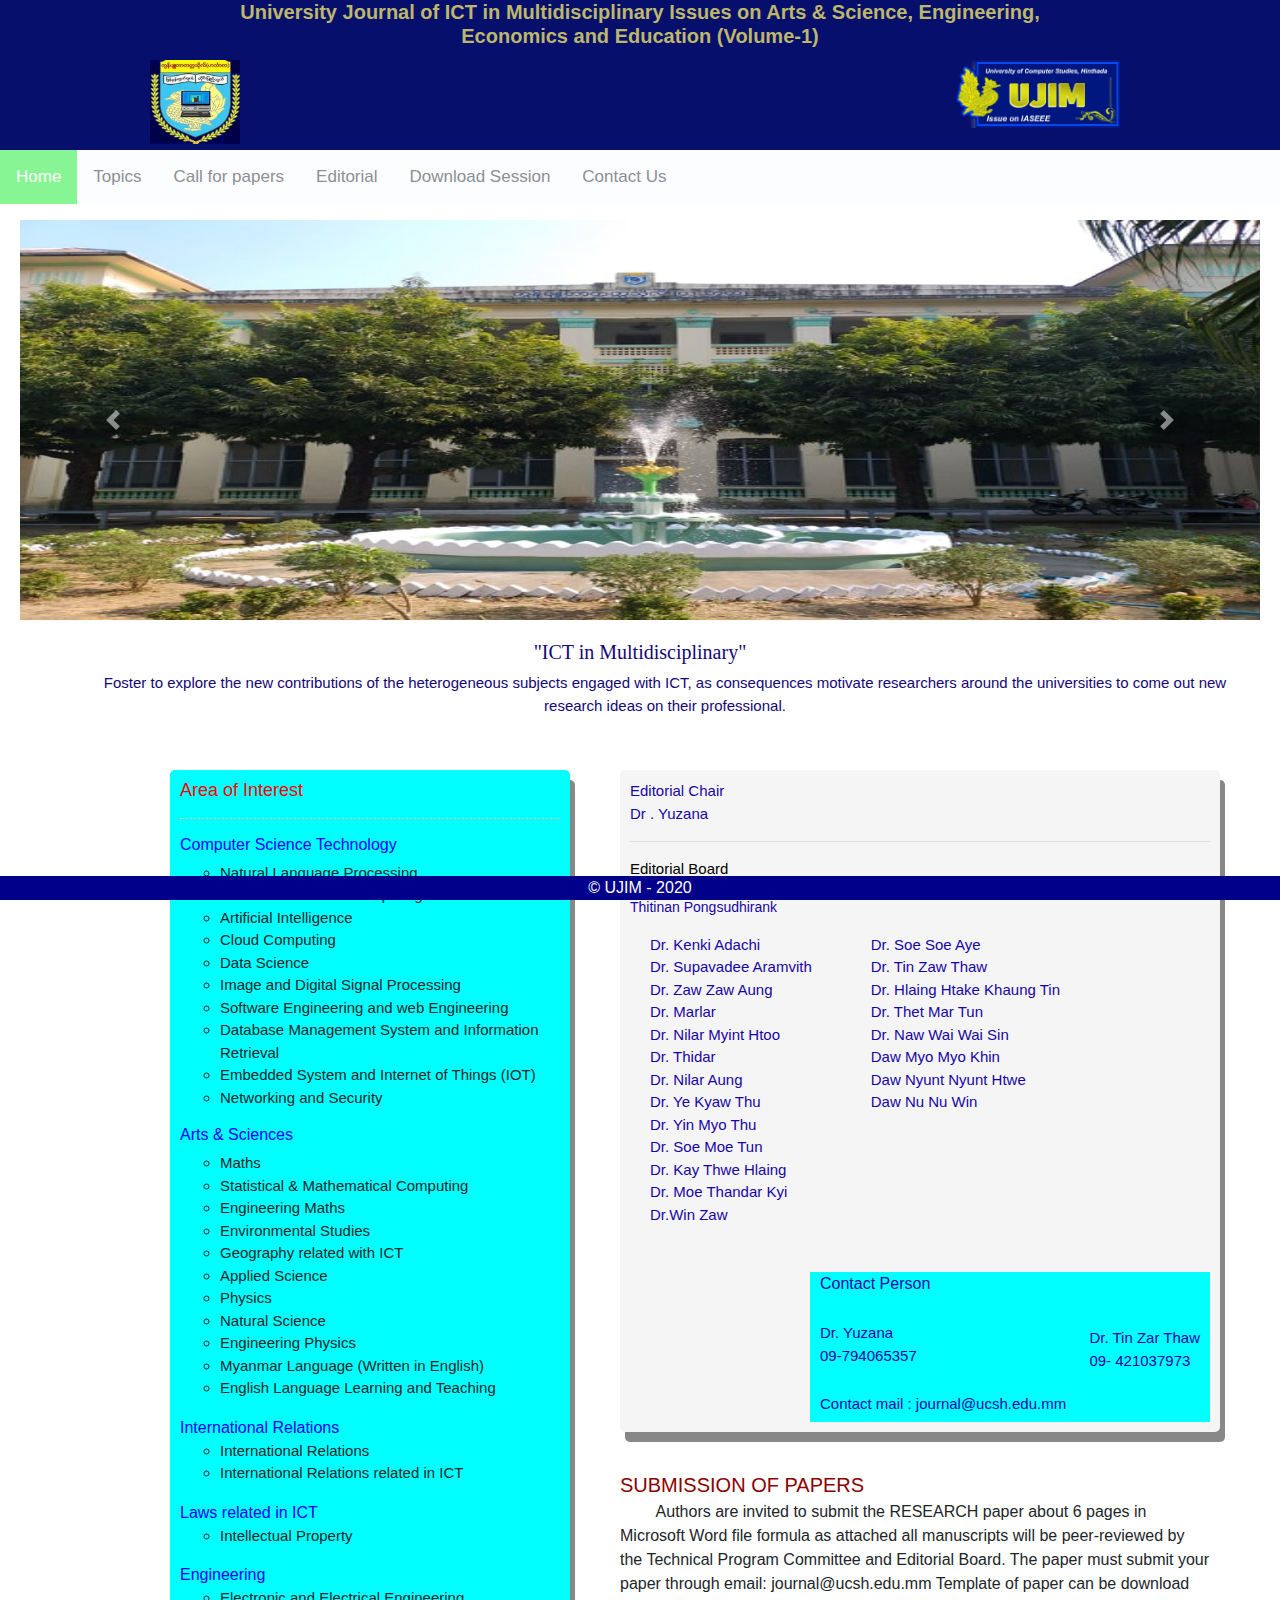
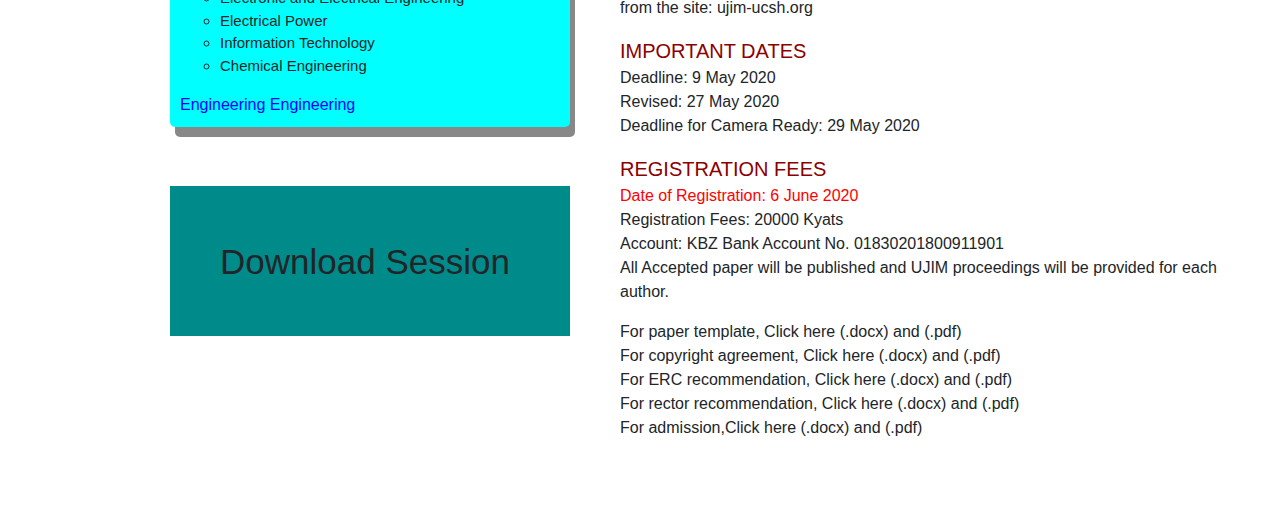
==== commit e396a690: "Anychanges" ====
--- a/assignment1/index.html
+++ b/assignment1/index.html
@@ -2,9 +2,9 @@
 <html>
     <head>
         <title>UCSH</title>
+      
+      <meta name="viewport" content="width=device-width, initial-scale=1, shrink-to-fit=no">
       <link rel="stylesheet" type="text/css" href="style3.css">
-      <meta name="viewport" content="width=device-width, initial-scale=1, shrink-to-fit=no">
-        <title>Bootstrap 4 Carousel</title>
         <link rel="stylesheet" href="style4.css">
         <link rel="stylesheet" href="style5.css">
         <script src="style.js"></script>
@@ -34,16 +34,9 @@
   <a href="#">Contact Us</a>
 </div>
 
-     <div class="mainbody">
-                <div class="bs-example">
+    <div class="mainbody">
+    <div class="bs-example">
     <div id="myCarousel" class="carousel slide" data-ride="carousel">
-        <!-- Carousel indicators -->
-       <!--<ol class="carousel-indicators">
-            <li data-target="#myCarousel" data-slide-to="0" class="active"></li>
-            <li data-target="#myCarousel" data-slide-to="1"></li>
-            <li data-target="#myCarousel" data-slide-to="2"></li>
-        </ol>-->
-        <!-- Wrapper for carousel items -->
         <div class="carousel-inner">
             <div class="carousel-item active">
                 <img style="height: 400px;width: 100%;" src="image1.jpg" alt="First Slide">
@@ -55,6 +48,7 @@
                 <img style="height: 400px;width: 100%;" src="image1.jpg" alt="Third Slide">
             </div>
         </div>
+
         <!-- Carousel controls -->
         <a class="carousel-control-prev" href="#myCarousel" data-slide="prev">
             <span class="carousel-control-prev-icon"></span>
@@ -69,7 +63,7 @@
     Foster to explore the new contributions of the heterogeneous subjects engaged with ICT, as consequences motivate researchers around the universities to come out new research ideas on their professional.</p>
     </div>
 
-    <div style="width:100%;height:1050px;background-color:whitesmoke;margin-top:200px;">
+    <div style="width:100%;height:1050px;background-color:white;margin-top:200px;">
     <div class="container1" id="border">
 
     <h4 style="color: red;font-size: 18px">Area of Interest</h4>
@@ -171,7 +165,7 @@
         
 
   </div>
-  <div style="float: left; background-color:whitesmoke; width: 600px;height: 300px;margin-top: 750px;margin-left:50px ;">
+  <div style="float: left; background-color:white; width: 600px;height: 300px;margin-top: 750px;margin-left:50px ;">
     <h11 style="color: darkred; font-size: 20px;">SUBMISSION OF PAPERS</h11>
   <p style="margin-right: 10px;"> &nbsp;&nbsp;&nbsp;&nbsp;&nbsp;&nbsp;&nbsp;&nbsp;Authors are invited to submit the RESEARCH paper about 6 pages in Microsoft Word file formula as attached all manuscripts will be peer-reviewed by the Technical Program Committee and Editorial Board. The paper must submit your paper through email: journal@ucsh.edu.mm Template of paper can be download from the site: ujim-ucsh.org </p>
   <h11 style="color: darkred; font-size: 20px;">IMPORTANT DATES</h11>
@@ -194,16 +188,14 @@
     <p></p>
     </div>
    
-    <div style="width: 600px;height:300px;background-color:whitesmoke;">
+    <div style="width: 600px;height:300px;background-color:white;">
     <p style="background-color: darkcyan;width: 400px; height: 150px;float: left;margin-left: 150px; font-size: 35px; font-weight: 100;padding-top: 50px;padding-left: 50px;"> Download Session </p>
 
     
+    </div>
 </div>
+
     
-
-
- 
-
             <div class="footer">
                 © UJIM - 2020 
             </div>
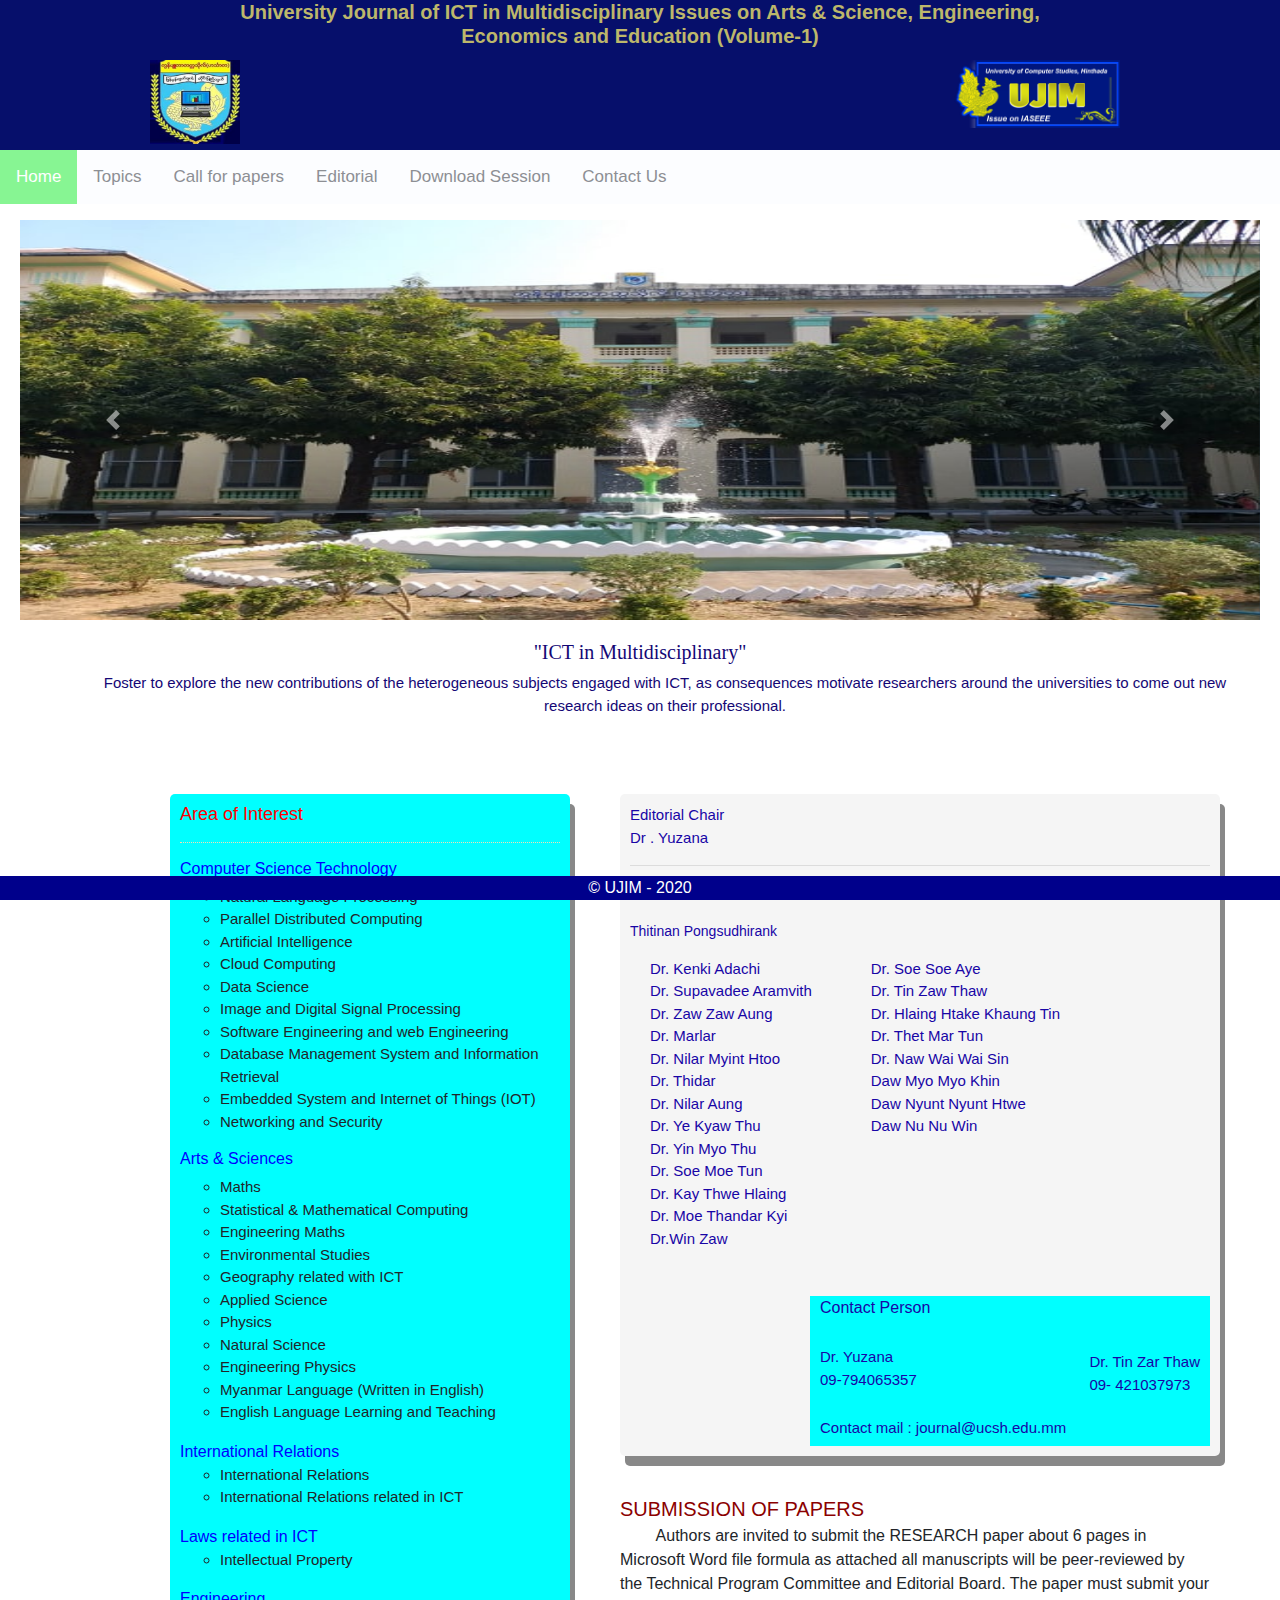
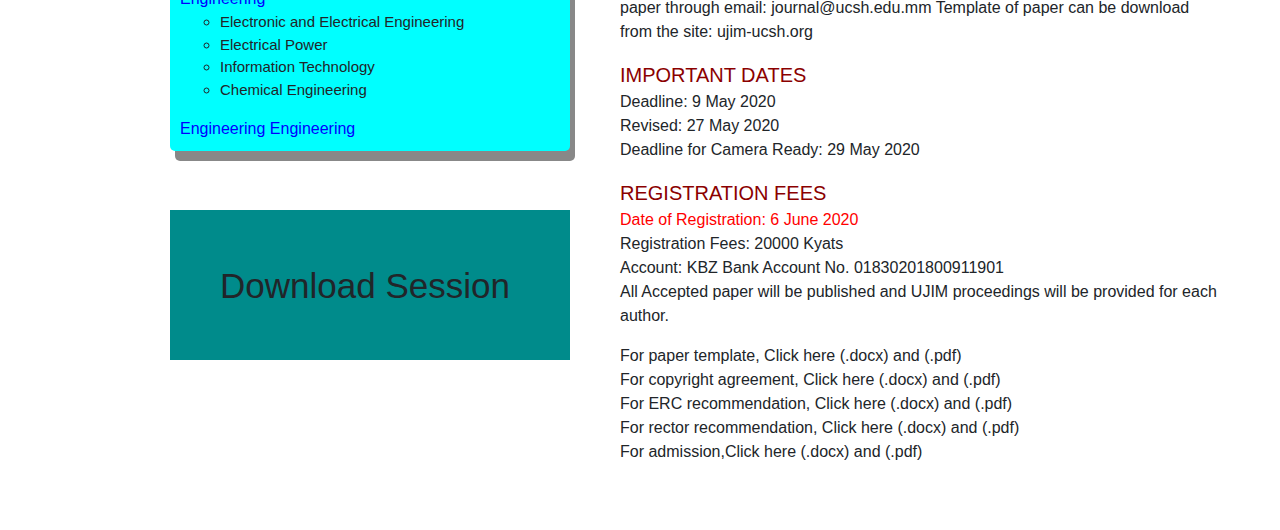
==== commit 26d2a9a9: "AnyChanges" ====
--- a/assignment1/index.html
+++ b/assignment1/index.html
@@ -2,9 +2,14 @@
 <html>
     <head>
         <title>UCSH</title>
+<<<<<<< HEAD
       
       <meta name="viewport" content="width=device-width, initial-scale=1, shrink-to-fit=no">
       <link rel="stylesheet" type="text/css" href="style3.css">
+=======
+      <meta name="viewport" content="width=device-width, initial-scale=1, shrink-to-fit=no">
+         <link rel="stylesheet" type="text/css" href="style3.css">
+>>>>>>> 8eff32c0cdb60ff653a27678c37c8c9cbfef0101
         <link rel="stylesheet" href="style4.css">
         <link rel="stylesheet" href="style5.css">
         <script src="style.js"></script>
@@ -201,4 +206,4 @@
             </div>
         </div>
     </body>
-</html>+</html>
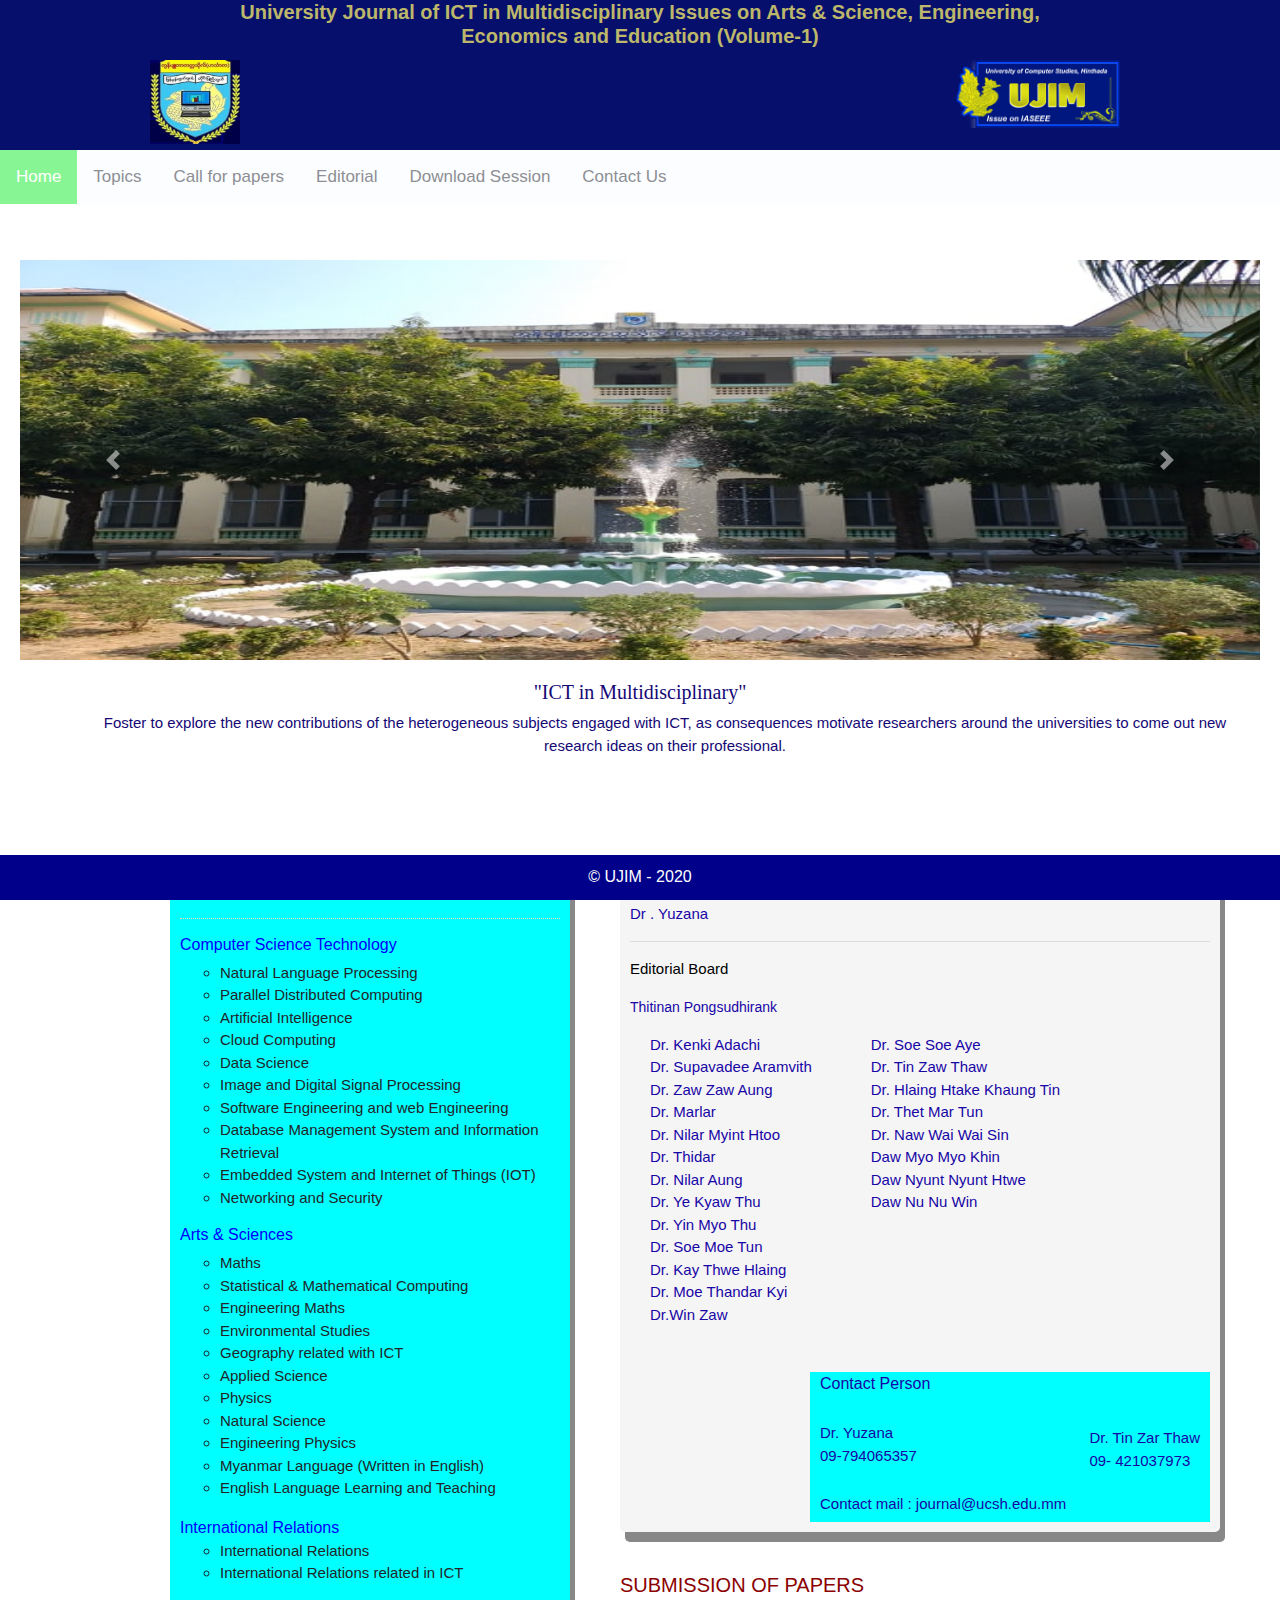
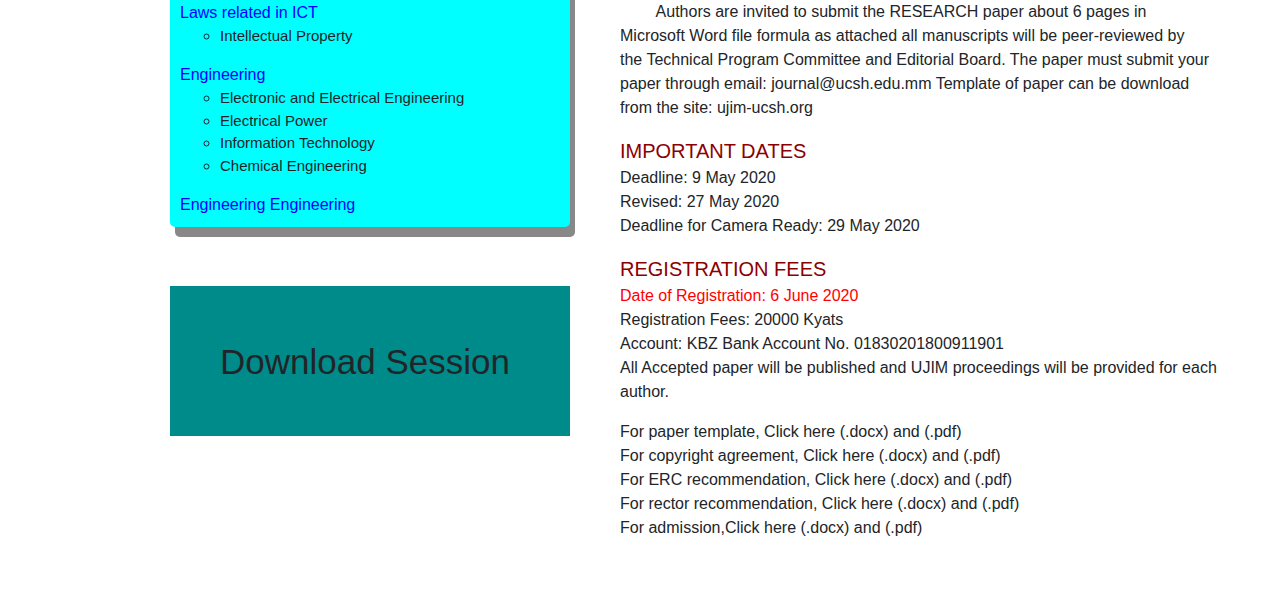
==== commit e12176bd: "anychanges" ====
--- a/assignment1/index.html
+++ b/assignment1/index.html
@@ -2,14 +2,9 @@
 <html>
     <head>
         <title>UCSH</title>
-<<<<<<< HEAD
       
       <meta name="viewport" content="width=device-width, initial-scale=1, shrink-to-fit=no">
       <link rel="stylesheet" type="text/css" href="style3.css">
-=======
-      <meta name="viewport" content="width=device-width, initial-scale=1, shrink-to-fit=no">
-         <link rel="stylesheet" type="text/css" href="style3.css">
->>>>>>> 8eff32c0cdb60ff653a27678c37c8c9cbfef0101
         <link rel="stylesheet" href="style4.css">
         <link rel="stylesheet" href="style5.css">
         <script src="style.js"></script>
@@ -17,6 +12,7 @@
         <script src="style3.js"></script>
     </head>
     <body>
+        <!-- header -->
         <div class="container">
             <div class="header">
                 
@@ -28,16 +24,18 @@
                     <div class="logo1" style="text-align: right"><img src="logo1.png" width="170px" class="imagelogo1"></div>
                    
                     
-            </div></div>
-
+            </div>
+        </div><!--HeaderEnd-->
+
+            <!-- Nav-->
             <div class="topnav">
-  <a class="active" href="#home">Home</a>
-  <a href="#">Topics</a>
-  <a href="#">Call for papers</a>
-  <a href="#">Editorial</a>
-  <a href="#">Download Session</a>
-  <a href="#">Contact Us</a>
-</div>
+                <a class="active" href="#index.html">Home</a>
+                <a href="#">Topics</a>
+                <a href="#">Call for papers</a>
+                <a href="#">Editorial</a>
+                <a href="#">Download Session</a>
+                <a href="contact.html">Contact Us</a>
+            </div><!-- Nav end-->
 
     <div class="mainbody">
     <div class="bs-example">
@@ -68,7 +66,7 @@
     Foster to explore the new contributions of the heterogeneous subjects engaged with ICT, as consequences motivate researchers around the universities to come out new research ideas on their professional.</p>
     </div>
 
-    <div style="width:100%;height:1050px;background-color:white;margin-top:200px;">
+    <div style="width:100%;height:1050px;background-color:white;margin-top:300px;">
     <div class="container1" id="border">
 
     <h4 style="color: red;font-size: 18px">Area of Interest</h4>
@@ -193,7 +191,7 @@
     <p></p>
     </div>
    
-    <div style="width: 600px;height:300px;background-color:white;">
+    <div style="width: 600px;height:300px;background-color:white; overflow: hidden;">
     <p style="background-color: darkcyan;width: 400px; height: 150px;float: left;margin-left: 150px; font-size: 35px; font-weight: 100;padding-top: 50px;padding-left: 50px;"> Download Session </p>
 
     
--- a/assignment1/style3.css
+++ b/assignment1/style3.css
@@ -10,6 +10,7 @@
                 width:100%;
                 height:150px;
                 position:absolute;
+                overflow: hidden;
                 top:0;
                 left:0;
                 right: 0;
@@ -18,10 +19,10 @@
             .mainbody
             {
                 position:absolute;
-                top:200px;
+                top:240px;
                 left:0px;
                 right:0px;
-
+                overflow: hidden;
                 width:100%;
                 height:550px;
                 
@@ -31,9 +32,12 @@
             left: 0;
             bottom: 0;
             width: 100%;
+            height: 45px;
             background-color: darkblue;
             color: white;
             text-align: center;
+            overflow: hidden;
+            padding-top: 10px;
             }
             .logo
             {
@@ -84,14 +88,13 @@
                  position:absolute;
                 top:150px;
                 left: 0px;
-                
+
                 width:100%;
                 }
 
                 .topnav a {
                  float: left;
                 color: #8d8f94;
-                 text-align: center;
                 padding: 14px 16px;
                  text-decoration: none;
                  font-size: 17px;
@@ -101,7 +104,7 @@
 
             .topnav a:hover {
               background-color: #ddd;
-              color: black;
+              color:darkgreen;
             }
 
             .topnav a.active {
@@ -158,6 +161,7 @@
   margin-top: 50px;
   background-color:whitesmoke;
   position: absolute;
+  
 }
 /*list*/
 ul.a {
